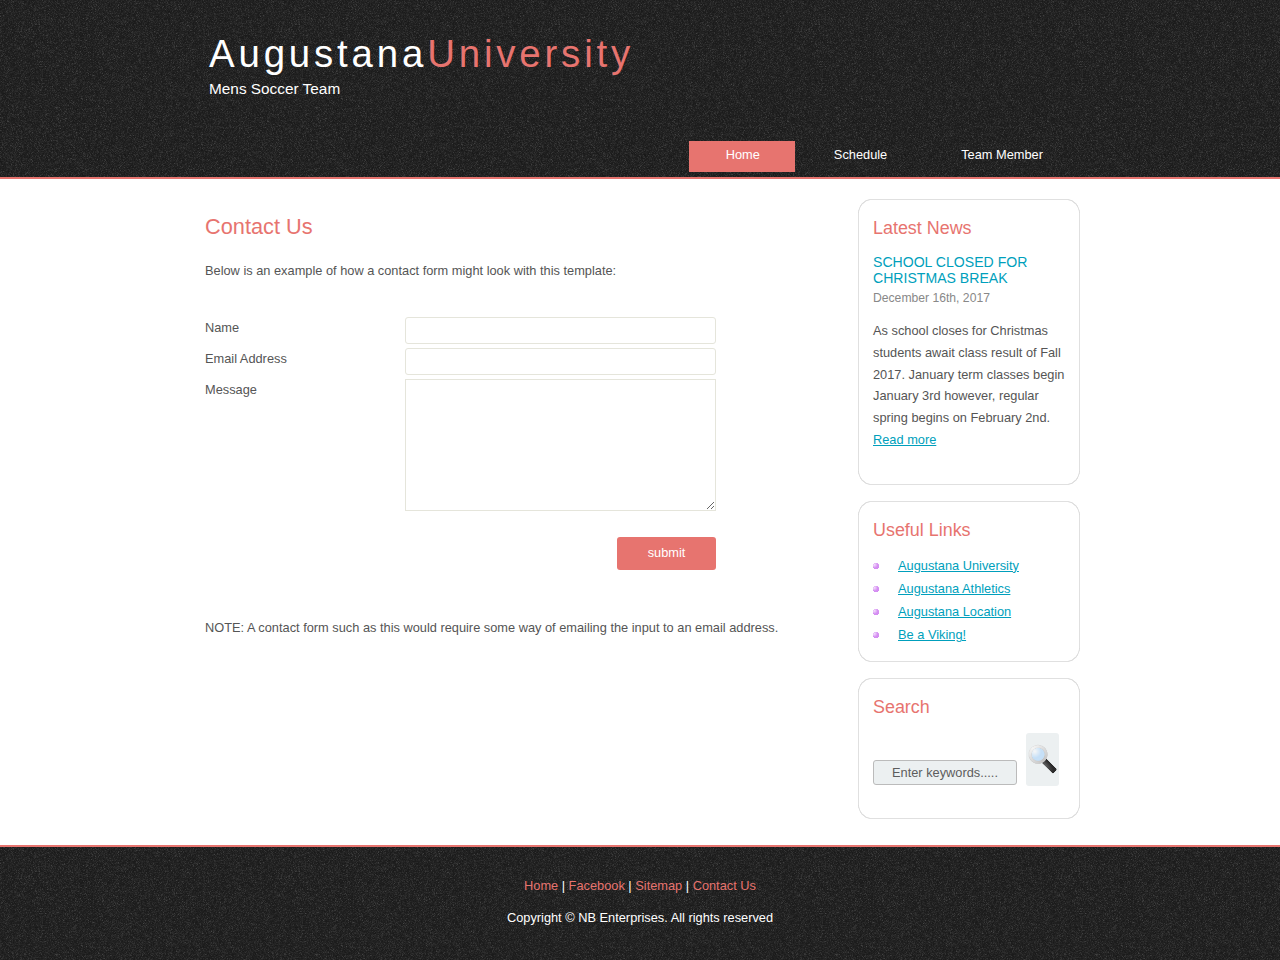
==== contact.html @ b51d7340 "Second commit" ====
<!DOCTYPE HTML>
<html>

<head>
  <title>Augustana Soccer - contact us</title>
  <meta name="description" content="website description" />
  <meta name="keywords" content="website keywords, website keywords" />
  <meta http-equiv="content-type" content="text/html; charset=windows-1252" />
  <link rel="stylesheet" type="text/css" href="style/style.css" />
</head>

<body>
  <div id="main">
    <div id="header">
      <div id="logo">
        <div id="logo_text">
          <!-- class="logo_colour", allows you to change the colour of the text -->
          <h1><a href="index.html">Augustana<span class="logo_colour">University</span></a></h1>
          <h2>Mens Soccer Team</h2>
        </div>
      </div>
      <div id="menubar">
        <ul id="menu">
         <!-- put class="selected" in the li tag for the selected page - to highlight which page you're on -->
          <li class="selected"><a href="index.html">Home</a></li>
          <li><a href="schedule.html">Schedule</a></li>
          <li><a href="teamlogin.html">Team Member</a></li>
     <!-- <li><a href="another_page.html">Another Page</a></li> -->
        </ul>
      </div>
    </div>
    <div id="content_header"></div>
    <div id="site_content">
      <div id="sidebar_container">
        <div class="sidebar">
          <div class="sidebar_top"></div>
          <div class="sidebar_item">
            <!-- insert your sidebar items here -->
            <h3>Latest News</h3>
            <h4>School closed for Christmas Break </h4>
            <h5>December 16th, 2017</h5>
            <p>As school closes for Christmas students await class result 
                of Fall 2017. January term classes begin January 3rd however, 
                regular spring begins on February 2nd. 
                <br /><a href="#">Read more</a></p>
          </div>
          <div class="sidebar_base"></div>
        </div>
        <div class="sidebar">
          <div class="sidebar_top"></div>
          <div class="sidebar_item">
            <h3>Useful Links</h3>
            <ul>
              <li><a href="augie.edu">Augustana University</a></li>
              <li><a href="http://www.goaugie.com/">Augustana Athletics </a></li>
              <li><a href="https://www.google.com/maps/dir/''/augustana+university+
                     location/@43.5225829,-96.8097291,12z/data=!4m8!4m7!1m0!1m5!
                     1m1!1s0x878eb5fb1da1a4ed:0x56e1fef7361785da!2m2!1d-96.
                     7396893!2d43.5226043">
                      Augustana Location</a></li>
              <li><a href="http://www.augie.edu/applying-augustana">
                      Be a Viking!</a></li>
            </ul>
          </div>
          <div class="sidebar_base"></div>
        </div>
        <div class="sidebar">
          <div class="sidebar_top"></div>
          <div class="sidebar_item">
            <h3>Search</h3>
            <form method="post" action="#" id="search_form">
              <p>
                <input class="search" type="text" name="search_field" value="Enter keywords....." />
                <input name="search" type="image" style="border: 0; margin: 0 0 -9px 5px;" src="style/search.png" alt="Search" title="Search" />
              </p>
            </form>
          </div>
          <div class="sidebar_base"></div>
        </div>
      </div>
      <div id="content">
        <!-- insert the page content here -->
        <h1>Contact Us</h1>
        <p>Below is an example of how a contact form might look with this template:</p>       
          <div class="form_settings">
            <p><span>Name</span><input class="contact" type="text" name="your_name" value="" /></p>
            <p><span>Email Address</span><input class="contact" type="text" name="your_email" value="" /></p>
            <p><span>Message</span><textarea class="contact textarea" rows="8" cols="50" name="your_enquiry"></textarea></p>
            <p style="padding-top: 15px"><span>&nbsp;</span><input class="submit" type="submit" name="contact_submitted" value="submit" /></p>
          </div>       
        <p><br /><br />NOTE: A contact form such as this would require some way of emailing the input to an email address.</p>
      </div>
    </div>
    <div id="content_footer"></div>
    <div id="footer">
      <p><a href="index.html">Home</a> | <a href=
        "https://www.facebook.com/groups/301945366519326/">Facebook</a> |
          <a href="sitemap.html">Sitemap</a> | <a href="contact.html">Contact Us
      </a></p>
      <p>Copyright &copy; NB Enterprises. All rights reserved </p>
    </div>
  </div>
</body>
</html>
---- style/style.css ----
html
{ height: 100%;}

*
{ margin: 0;
  padding: 0;}

body
{ font: normal .80em 'trebuchet ms', arial, sans-serif;
  background: #FFF;
  color: #555;}

p
{ padding: 0 0 20px 0;
  line-height: 1.7em;}

img
{ border: 0;}

h1, h2, h3, h4, h5, h6 
{ color: #E7746F;
  letter-spacing: 0em;
  padding: 0 0 5px 0;}

h1, h2, h3
{ font: normal 170% 'century gothic', arial;
  margin: 0 0 15px 0;
  padding: 15px 0 5px 0;}

h2
{ font-size: 160%;
  padding: 9px 0 5px 0;}

h3
{ font-size: 140%;
  padding: 5px 0 0 0;}

h4, h6
{ color: #009FBC;
  padding: 0 0 5px 0;
  font: normal 110% arial;
  text-transform: uppercase;}

h5, h6
{ color: #888;
  font: normal 95% arial;
  letter-spacing: normal;
  padding: 0 0 15px 0;}

a, a:hover
{ outline: none;
  text-decoration: underline;
  color: #009FBC;}

a:hover
{ text-decoration: none;}

blockquote
{ margin: 20px 0; 
  padding: 10px 20px 0 20px;
  border: 1px solid #E5E5DB;
  background: #FFF;}

ul
{ margin: 2px 0 22px 17px;}

ul li
{ list-style-type: circle;
  margin: 0 0 6px 0; 
  padding: 0 0 4px 5px;
  line-height: 1.5em;}

ol
{ margin: 8px 0 22px 20px;}

ol li
{ margin: 0 0 11px 0;}

.left
{ float: left;
  width: auto;
  margin-right: 10px;}

.right
{ float: right; 
  width: auto;
  margin-left: 10px;}

.center
{ display: block;
  text-align: center;
  margin: 20px auto;}

#main, #logo, #menubar, #site_content, #footer
{ margin-left: auto; 
  margin-right: auto;}

#header
{ background: #1d1d1d url(pattern.png) repeat;
  border-bottom: 2px solid #E7746F;
  height: 177px;}
  
#banner
{ background: transparent url(augieSoccer.jpg) no-repeat;
  width: 870px;
  height: 670px;
  margin-bottom: 20px;
  border: 5px solid #E7746F;}

#logo
{ width: 880px;
  position: relative;
  height: 140px;
  background: transparent;}

#logo #logo_text 
{ position: absolute; 
  top: 10px;
  left: 0;}

#logo h1, #logo h2
{ font: normal 300% 'century gothic', arial, sans-serif;
  border-bottom: 0;
  text-transform: none;
  margin: 0 0 0 9px;}

#logo_text h1, #logo_text h1 a, #logo_text h1 a:hover 
{ padding: 22px 0 0 0;
  color: #FFF;
  letter-spacing: 0.1em;
  text-decoration: none;}

#logo_text h1 a .logo_colour
{ color: #E7746F;}

#logo_text a:hover .logo_colour
{ color: #FFF;}

#logo_text h2
{ font-size: 120%;
  padding: 4px 0 0 0;
  color: #FFF;}

#menubar
{ width: 880px;
  height: 46px;} 

ul#menu
{ float: right;
  margin: 0;}

ul#menu li
{ float: left;
  padding: 0 0 0 9px;
  list-style: none;
  margin: 1px 2px 0 0;
  background: transparent;}

ul#menu li a
{ font: normal 100% 'trebuchet ms', sans-serif;
  display: block; 
  float: left; 
  height: 20px;
  padding: 6px 35px 5px 28px;
  text-align: center;
  color: #FFF;
  text-decoration: none;
  background: transparent;} 

ul#menu li.selected a
{ height: 20px;
  padding: 6px 35px 5px 28px;}

ul#menu li.selected
{ margin: 1px 2px 0 0;
  background: #E7746F;}

ul#menu li.selected a, ul#menu li.selected a:hover
{ background: #E7746F;
  color: #FFF;}

ul#menu li a:hover
{ color: #FFF;
  background: #E7746F;}

#site_content
{ width: 880px;
  overflow: hidden;
  margin: 20px auto 0 auto;
  padding: 0 0 10px 0;} 

#sidebar_container
{ float: right;
  width: 224px;}

.sidebar_top
{ width: 222px;
  height: 14px;
  background: transparent url(side_top.png) no-repeat;}

.sidebar_base
{ width: 222px;
  height: 14px;
  background: url(side_base.png) no-repeat;}

.sidebar
{ float: right;
  width: 222px;
  padding: 0;
  margin: 0 0 16px 0;}

.sidebar_item
{ background: url(side_back.png) repeat-y;
  padding: 0 15px;
  width: 192px;}

.sidebar li a.selected
{ color: #444;} 

.sidebar ul
{ margin: 0;} 

#content
{ text-align: left;
  width: 620px;
  padding: 0 0 0 5px;
  float: left;}
  
#content ul
{ margin: 2px 0 22px 0px;}

#content ul li, .sidebar ul li
{ list-style-type: none;
  background: url(bullet.png) no-repeat;
  margin: 0 0 0 0; 
  padding: 0 0 4px 25px;
  line-height: 1.5em;}

#footer
{ width: 100%;
  font-family: 'trebuchet ms', sans-serif;
  font-size: 100%;
  height: 80px;
  padding: 28px 0 5px 0;
  text-align: center; 
  background: transparent url(pattern.png) repeat;
  border-top: 2px solid #E7746F;
  color: #FFF;}

#footer p
{ line-height: 1.7em;
  padding: 0 0 10px 0;}

#footer a
{ color: #E7746F;
  text-decoration: none;}

#footer a:hover
{ color: #FFF;
  text-decoration: none;}

.search
{ color: #5D5D5D; 
  border: 1px solid #BBB; 
  width: 134px; 
  padding: 4px; 
  font: 100% arial, sans-serif;}

.form_settings
{ margin: 15px 0 0 0;}

.form_settings p
{ padding: 0 0 4px 0;}

.form_settings span
{ float: left; 
  width: 200px; 
  text-align: left;}
  
.form_settings input, .form_settings textarea
{ padding: 5px; 
  width: 299px; 
  font: 100% arial; 
  border: 1px solid #E5E5DB; 
  background: #FFF; 
  color: #47433F;}
  
.form_settings .submit
{ font: 100% arial; 
  border: 0; 
  width: 99px; 
  margin: 0 0 0 212px; 
  height: 33px;
  padding: 2px 0 3px 0;
  cursor: pointer; 
  background: #E7746F; 
  color: #FFF;}

.form_settings textarea, .form_settings select
{ font: 100% arial; 
  width: 299px;}

.form_settings select
{ width: 310px;}

.form_settings .checkbox
{ margin: 4px 0; 
  padding: 0; 
  width: 14px;
  border: 0;
  background: none;}

.separator
{ width: 100%;
  height: 0;
  border-top: 1px solid #D9D5CF;
  border-bottom: 1px solid #FFF;
  margin: 0 0 20px 0;}
  
table
{ margin: 10px 0 30px 0;}

table tr th, table tr td
{ background: #E7746F;
  color: #FFF;
  padding: 7px 4px;
  text-align: left;}
  
table tr td
{ background: #E5E5DB;
  color: #47433F;
  border-top: 1px solid #FFF;}


*:focus {
	outline: none;
}
div.topLogo{
	float: right;
  	
}
body {
font-family: Arial;
}
.login {
margin: 100px auto;
width: 300px;

}
.login-screen {
background-color: #f2f2f2;
border-radius: 25px;
height:270px;
}

.app-title {
text-align: center;
color: #777;
}

.login-form {
text-align: center;
}
.control-group {
margin-bottom: 10px;
}

input {
text-align: center;
background-color: #ECF0F1;
border: 2px solid transparent;
border-radius: 3px;
font-size: 16px;
font-weight: 200;
padding: 10px 0;
transition: border .5s;
}

input:focus {
border: 2px solid #3498DB;
box-shadow: none;
}

.btn {
  border: 2px solid transparent;
  background: #3498DB;
  color: #ffffff;
  font-size: 16px;
  line-height: 25px;
  padding: 10px 0;
  text-decoration: none;
  text-shadow: none;
  border-radius: 3px;
  box-shadow: none;
  transition: 0.25s;
  display: block;
  width: 250px;
  margin: 0 auto;
}

.btn:hover {
  background-color: #2980B9;
}

.login-link {
  font-size: 12px;
  color: #444;
  display: block;
  margin-top: 25px;
}
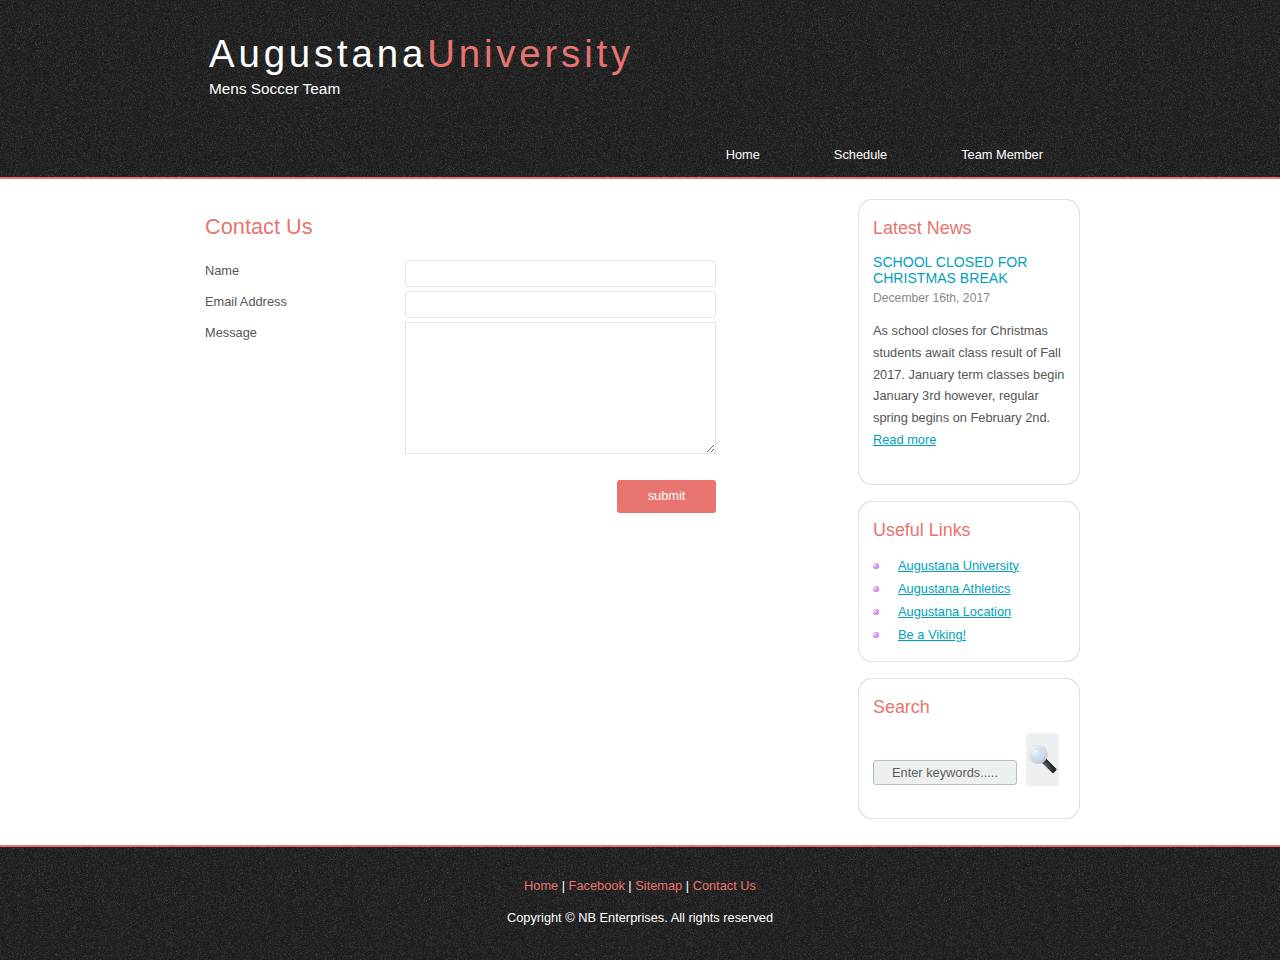
==== commit 3662081b: "Modiifed contact page" ====
--- a/contact.html
+++ b/contact.html
@@ -22,7 +22,7 @@
       <div id="menubar">
         <ul id="menu">
          <!-- put class="selected" in the li tag for the selected page - to highlight which page you're on -->
-          <li class="selected"><a href="index.html">Home</a></li>
+          <li ><a href="index.html">Home</a></li>
           <li><a href="schedule.html">Schedule</a></li>
           <li><a href="teamlogin.html">Team Member</a></li>
      <!-- <li><a href="another_page.html">Another Page</a></li> -->
@@ -81,14 +81,12 @@
       <div id="content">
         <!-- insert the page content here -->
         <h1>Contact Us</h1>
-        <p>Below is an example of how a contact form might look with this template:</p>       
           <div class="form_settings">
             <p><span>Name</span><input class="contact" type="text" name="your_name" value="" /></p>
             <p><span>Email Address</span><input class="contact" type="text" name="your_email" value="" /></p>
             <p><span>Message</span><textarea class="contact textarea" rows="8" cols="50" name="your_enquiry"></textarea></p>
             <p style="padding-top: 15px"><span>&nbsp;</span><input class="submit" type="submit" name="contact_submitted" value="submit" /></p>
           </div>       
-        <p><br /><br />NOTE: A contact form such as this would require some way of emailing the input to an email address.</p>
       </div>
     </div>
     <div id="content_footer"></div>
